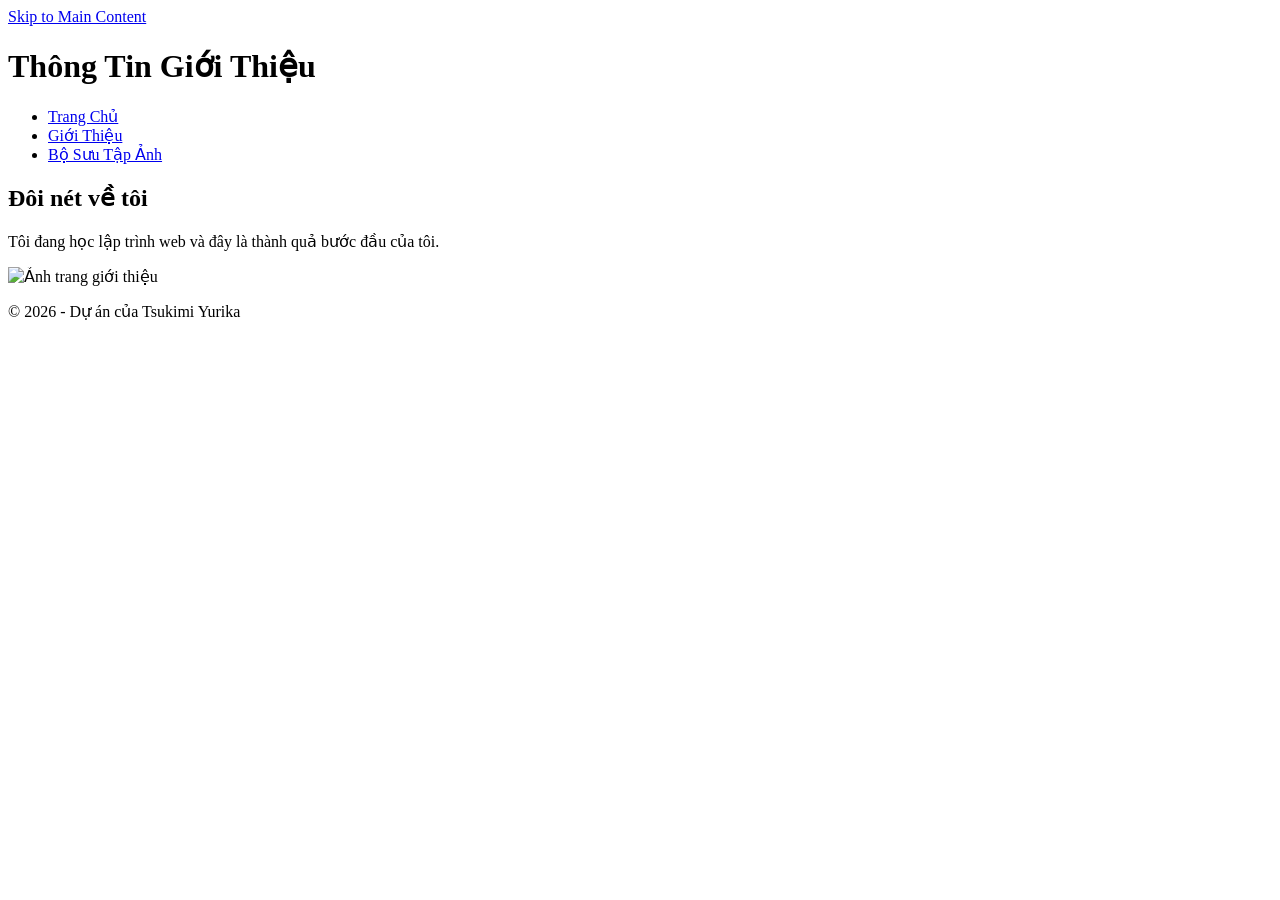
==== about.html @ 694c9a48 "Create about.html" ====
<!DOCTYPE html>
<html lang="vi">
<head>
    <meta charset="UTF-8">
    <title>Giới Thiệu</title>
    <link rel="stylesheet" href="style.css">
</head>
<body>
    <a href="#main" class="skip-link">Skip to Main Content</a>
    <header>
        <h1>Thông Tin Giới Thiệu</h1>
        <nav>
            <ul>
                <li><a href="index.html">Trang Chủ</a></li>
                <li><a href="about.html">Giới Thiệu</a></li>
                <li><a href="gallery.html">Bộ Sưu Tập Ảnh</a></li>
            </ul>
        </nav>
    </header>
    <main id="main">
        <section>
            <h2>Đôi nét về tôi</h2>
            <p>Tôi đang học lập trình web và đây là thành quả bước đầu của tôi.</p>
            <img src="https://picsum.photos/id/20/500/300" alt="Ảnh trang giới thiệu">
        </section>
    </main>
    <footer><p>© 2026 - Dự án của Tsukimi Yurika</p></footer>
</body>
</html>
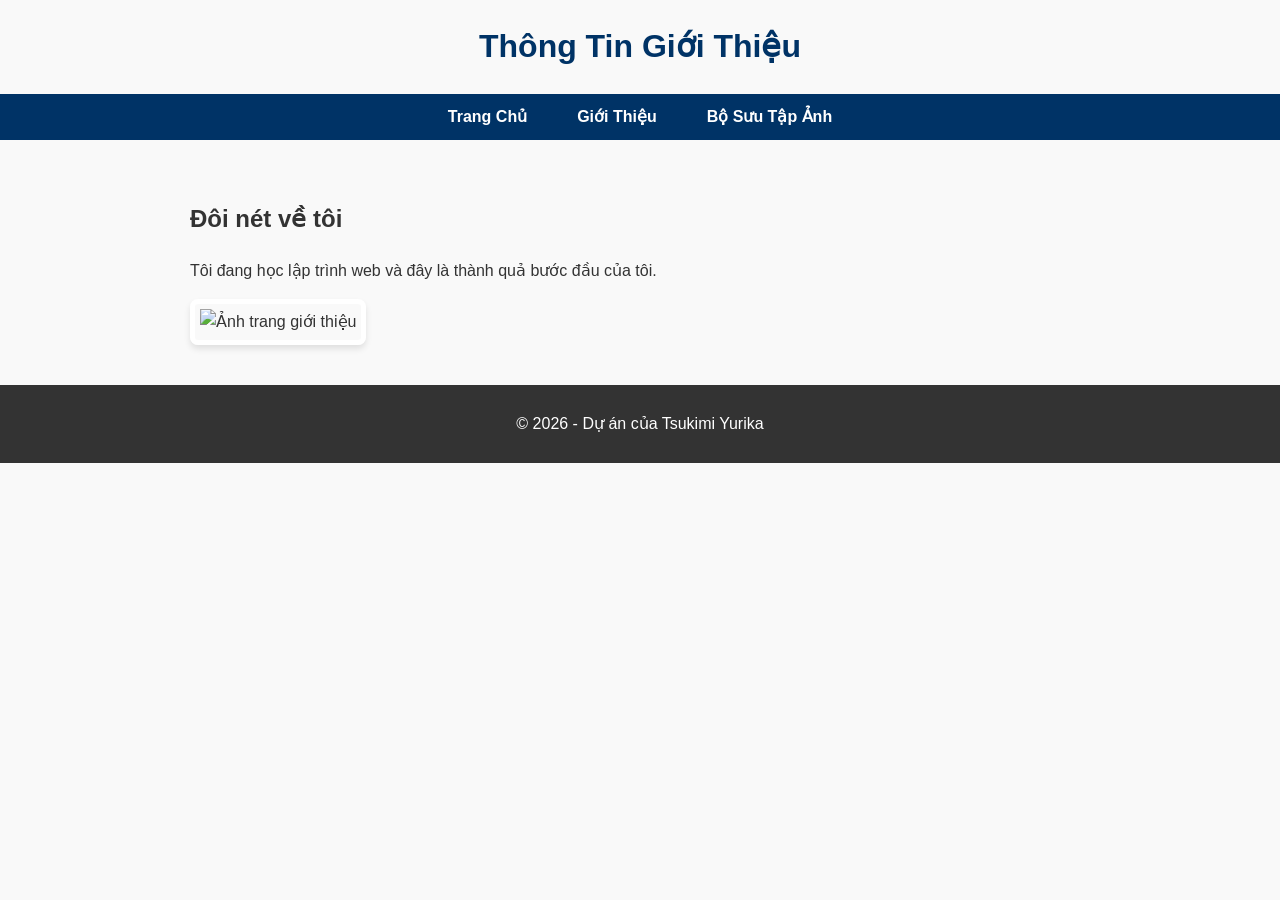
==== commit e5882021: "Update about.html" ====
--- a/about.html
+++ b/about.html
@@ -1,6 +1,7 @@
 <!DOCTYPE html>
 <html lang="vi">
 <head>
+    <link rel="stylesheet" href="style.css">
     <meta charset="UTF-8">
     <title>Giới Thiệu</title>
     <link rel="stylesheet" href="style.css">
@@ -21,7 +22,7 @@
         <section>
             <h2>Đôi nét về tôi</h2>
             <p>Tôi đang học lập trình web và đây là thành quả bước đầu của tôi.</p>
-            <img src="https://picsum.photos/id/20/500/300" alt="Ảnh trang giới thiệu">
+            <img src="https://preview.redd.it/can-anyone-find-the-two-black-homies-kissing-meme-in-a-v0-ceetrhas51441.jpg?auto=webp&s=e22740934647be4a3c850313513e690166617665" alt="Ảnh trang giới thiệu">
         </section>
     </main>
     <footer><p>© 2026 - Dự án của Tsukimi Yurika</p></footer>
--- a/style.css
+++ b/style.css
@@ -0,0 +1,93 @@
+/* Tổng thể trang web */
+body {
+    font-family: 'Segoe UI', Tahoma, Geneva, Verdana, sans-serif;
+    line-height: 1.6;
+    margin: 0;
+    padding: 0;
+    background-color: #f9f9f9;
+    color: #333333;
+}
+
+/* Yêu cầu 1: Nút Skip to Main Content ẩn đi, chỉ hiện khi Focus (nhấn Tab) */
+.skip-link {
+    position: absolute;
+    top: -100px;
+    left: 10px;
+    background: #bf360c;
+    color: white;
+    padding: 10px;
+    z-index: 100;
+    text-decoration: none;
+    font-weight: bold;
+}
+.skip-link:focus {
+    top: 10px;
+}
+
+/* Yêu cầu 2 & 7: Trang trí Menu Navigation bằng FLEXBOX */
+nav ul {
+    display: flex;
+    justify-content: center;
+    background-color: #003366;
+    padding: 10px;
+    margin: 0;
+    list-style: none;
+}
+nav ul li {
+    margin: 0 15px;
+}
+nav a {
+    color: #ffffff;
+    text-decoration: none;
+    font-weight: bold;
+    padding: 5px 10px;
+}
+
+/* Yêu cầu 4 & 5: Trang trí Ảnh bằng BOX MODEL (border, padding, border-radius) */
+img {
+    max-width: 100%;
+    height: auto;
+    border: 5px solid #ffffff;
+    padding: 5px;
+    border-radius: 8px;
+    box-shadow: 0 4px 6px rgba(0,0,0,0.1);
+}
+
+/* Yêu cầu 6: Định dạng hàng loạt ảnh bằng GRID (Có ít nhất 2 cột) */
+.image-grid {
+    display: grid;
+    grid-template-columns: 1fr 1fr; /* Chia làm 2 cột bằng nhau */
+    gap: 20px; /* Khoảng cách giữa các ô lưới */
+    padding: 20px;
+}
+
+/* Yêu cầu 8: Hiệu ứng HOVER thú vị khi di chuột vào ảnh */
+img:hover {
+    transform: scale(1.03);
+    transition: transform 0.3s ease;
+    border-color: #003366;
+}
+
+/* Yêu cầu 9: Sử dụng selector nth-child để tạo sự khác biệt */
+/* Làm cho các ảnh ở vị trí chẵn có góc bo tròn lớn hơn hẳn */
+img:nth-child(even) {
+    border-radius: 30px;
+}
+
+/* Định dạng các phần bổ sung */
+header h1 {
+    text-align: center;
+    color: #003366;
+}
+main {
+    max-width: 900px;
+    margin: 20px auto;
+    padding: 20px;
+}
+footer {
+    text-align: center;
+    padding: 10px;
+    background-color: #333;
+    color: white;
+    margin-top: 20px;
+}
--- a/style.css
+++ b/style.css
@@ -0,0 +1,93 @@
+/* Tổng thể trang web */
+body {
+    font-family: 'Segoe UI', Tahoma, Geneva, Verdana, sans-serif;
+    line-height: 1.6;
+    margin: 0;
+    padding: 0;
+    background-color: #f9f9f9;
+    color: #333333;
+}
+
+/* Yêu cầu 1: Nút Skip to Main Content ẩn đi, chỉ hiện khi Focus (nhấn Tab) */
+.skip-link {
+    position: absolute;
+    top: -100px;
+    left: 10px;
+    background: #bf360c;
+    color: white;
+    padding: 10px;
+    z-index: 100;
+    text-decoration: none;
+    font-weight: bold;
+}
+.skip-link:focus {
+    top: 10px;
+}
+
+/* Yêu cầu 2 & 7: Trang trí Menu Navigation bằng FLEXBOX */
+nav ul {
+    display: flex;
+    justify-content: center;
+    background-color: #003366;
+    padding: 10px;
+    margin: 0;
+    list-style: none;
+}
+nav ul li {
+    margin: 0 15px;
+}
+nav a {
+    color: #ffffff;
+    text-decoration: none;
+    font-weight: bold;
+    padding: 5px 10px;
+}
+
+/* Yêu cầu 4 & 5: Trang trí Ảnh bằng BOX MODEL (border, padding, border-radius) */
+img {
+    max-width: 100%;
+    height: auto;
+    border: 5px solid #ffffff;
+    padding: 5px;
+    border-radius: 8px;
+    box-shadow: 0 4px 6px rgba(0,0,0,0.1);
+}
+
+/* Yêu cầu 6: Định dạng hàng loạt ảnh bằng GRID (Có ít nhất 2 cột) */
+.image-grid {
+    display: grid;
+    grid-template-columns: 1fr 1fr; /* Chia làm 2 cột bằng nhau */
+    gap: 20px; /* Khoảng cách giữa các ô lưới */
+    padding: 20px;
+}
+
+/* Yêu cầu 8: Hiệu ứng HOVER thú vị khi di chuột vào ảnh */
+img:hover {
+    transform: scale(1.03);
+    transition: transform 0.3s ease;
+    border-color: #003366;
+}
+
+/* Yêu cầu 9: Sử dụng selector nth-child để tạo sự khác biệt */
+/* Làm cho các ảnh ở vị trí chẵn có góc bo tròn lớn hơn hẳn */
+img:nth-child(even) {
+    border-radius: 30px;
+}
+
+/* Định dạng các phần bổ sung */
+header h1 {
+    text-align: center;
+    color: #003366;
+}
+main {
+    max-width: 900px;
+    margin: 20px auto;
+    padding: 20px;
+}
+footer {
+    text-align: center;
+    padding: 10px;
+    background-color: #333;
+    color: white;
+    margin-top: 20px;
+}
